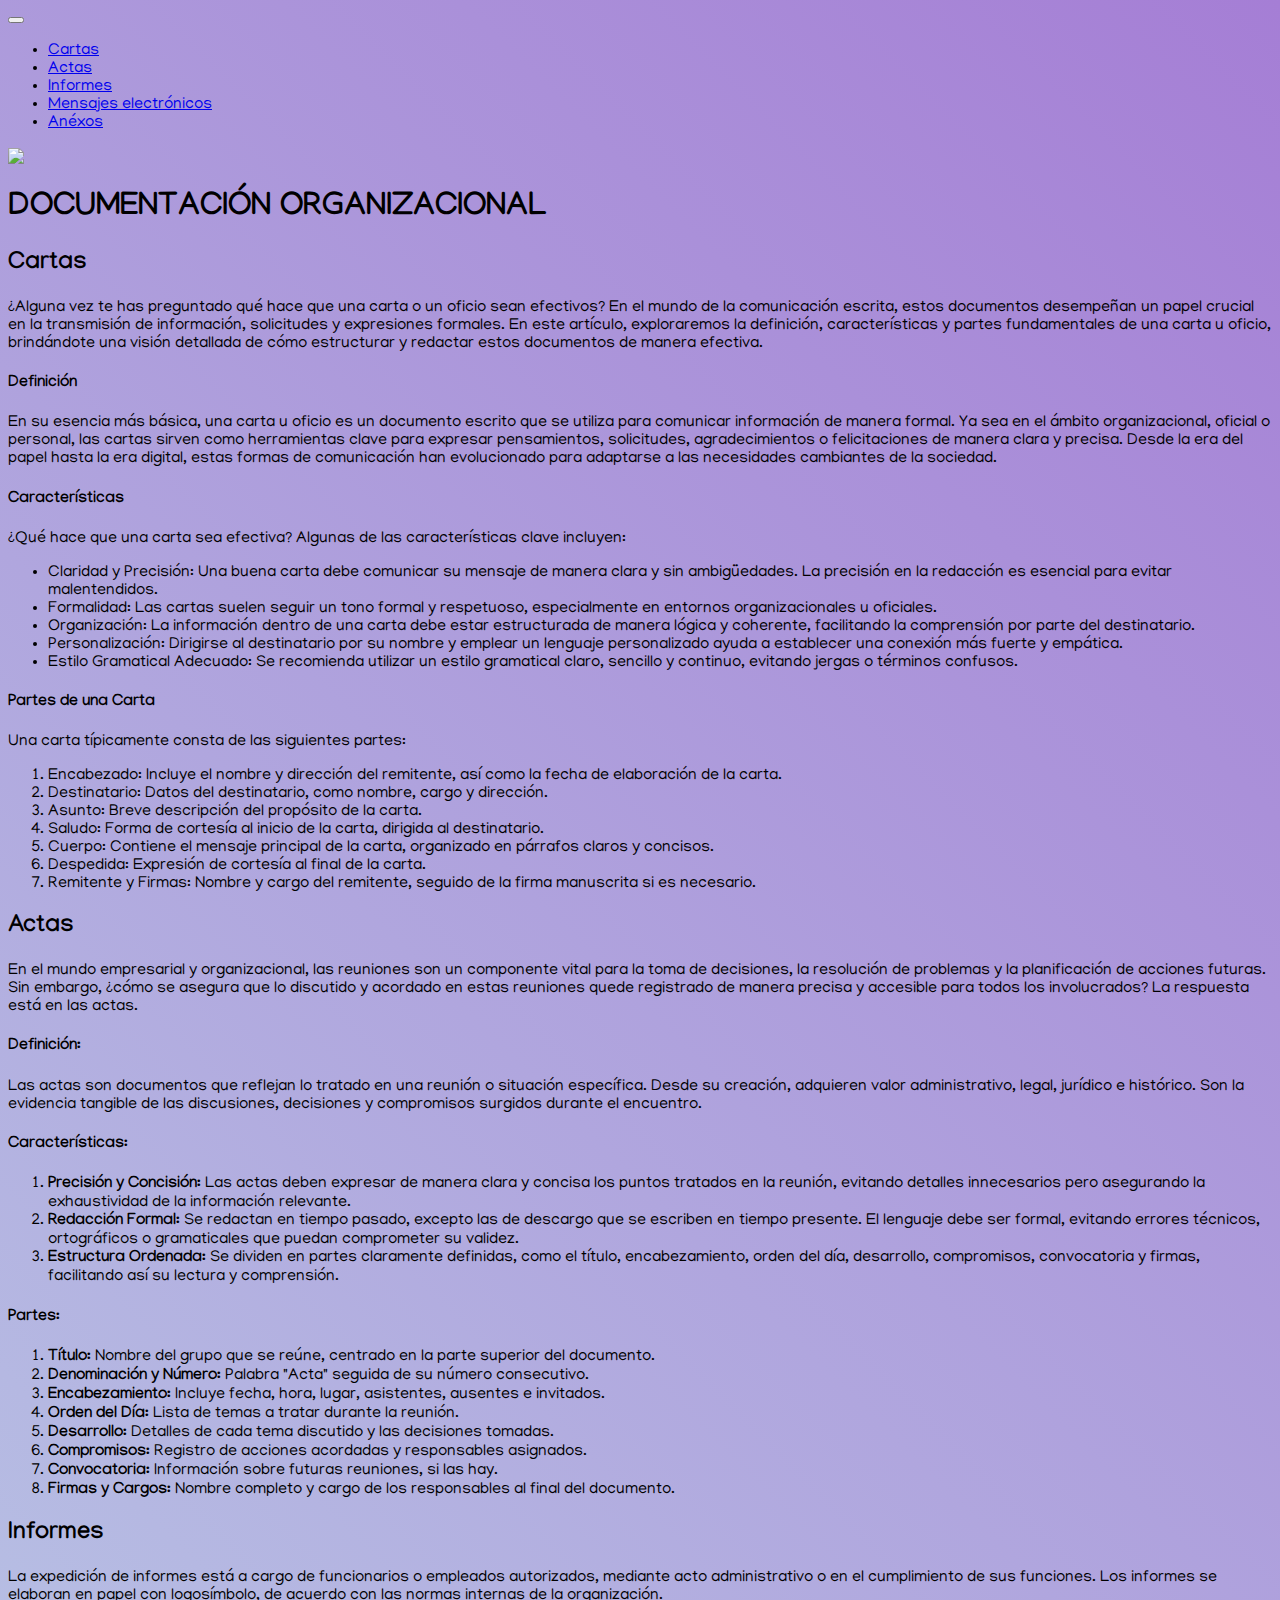
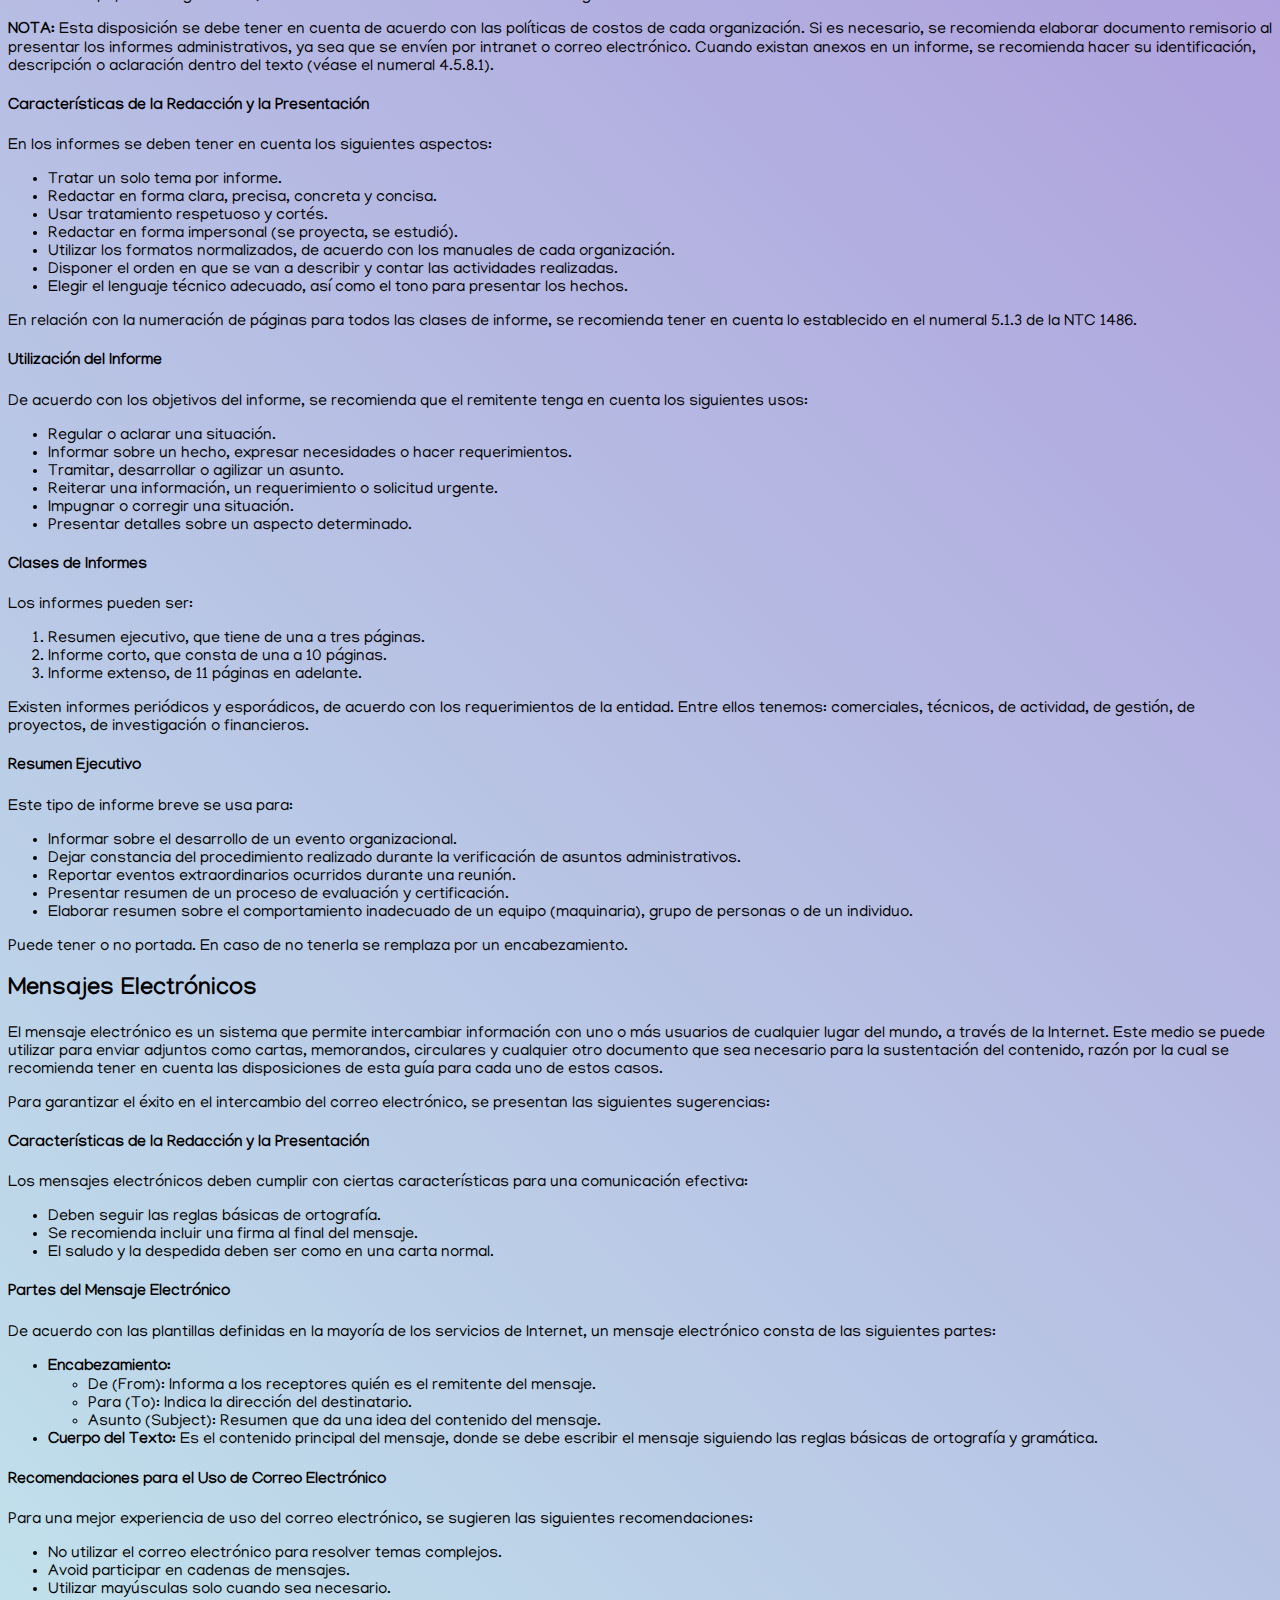
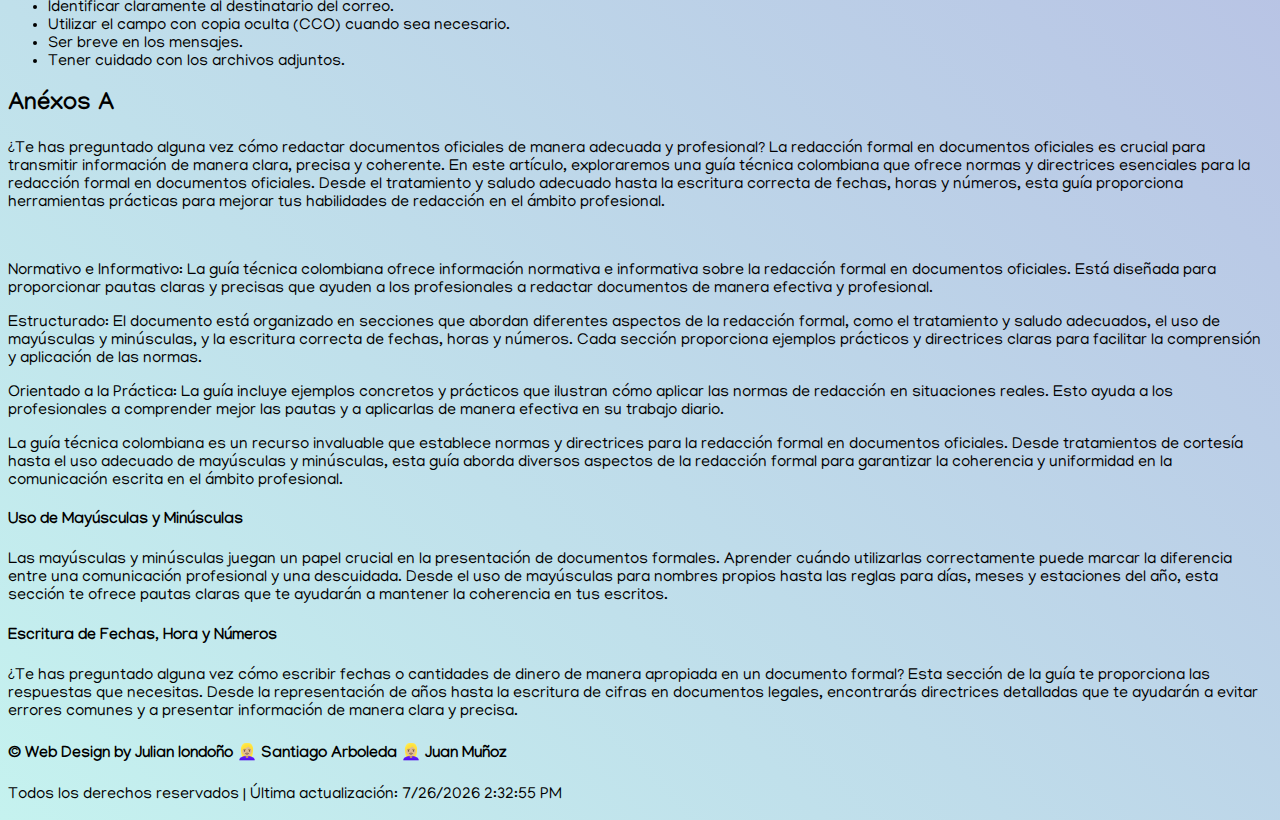
==== principal.html @ 04b2aa1b "first commit" ====
<!DOCTYPE html>
<html lang="es">

  <head>
    <meta charset="UTF-8">
    <meta name="viewport" content="width=device-width, initial-scale=1.0">
    <meta http-equiv="X-UA-Compatible" content="ie=edge">
    <title>Actividad de Aprendizaje – Comunicación</title>
    <!-- Font -->
    <link href="https://fonts.googleapis.com/css?family=Manjari&display=swap"
      rel="stylesheet">
    <!-- CSS -->
    <link rel="stylesheet" href="css/styles.css">
    <!--Bootstrap-->
    <link
      href="https://cdn.jsdelivr.net/npm/bootstrap@5.3.0/dist/css/bootstrap.min.css"
      rel="stylesheet"
      integrity="sha384-9ndCyUaIbzAi2FUVXJi0CjmCapSmO7SnpJef0486qhLnuZ2cdeRhO02iuK6FUUVM"
      crossorigin="anonymous">
    <script
      src="https://cdn.jsdelivr.net/npm/bootstrap@5.3.0/dist/js/bootstrap.bundle.min.js"
      integrity="sha384-geWF76RCwLtnZ8qwWowPQNguL3RmwHVBC9FhGdlKrxdiJJigb/j/68SIy3Te4Bkz"
      crossorigin="anonymous"></script>
  </head>
  <body>
    <nav class="navbar navbar-expand-lg bg-body-tertiary fixed-top">
      <div class="container-fluid">
        <button class="navbar-toggler" type="button" data-bs-toggle="collapse"
          data-bs-target="#navbarNavDropdown" aria-controls="navbarNavDropdown"
          aria-expanded="false" aria-label="Toggle navigation">
          <span class="navbar-toggler-icon"></span>
        </button>
        <div class="collapse navbar-collapse" id="navbarNavDropdown">
          <ul class="navbar-nav">
            <li class="nav-item" data-bs-toggle="collapse"
              data-bs-target="#navbarNavDropdown"
              aria-controls="navbarNavDropdown"
              aria-expanded="false">
              <a class="nav-link" href="#cartas">Cartas</a>
            </li>
            <li class="nav-item" data-bs-toggle="collapse"
              data-bs-target="#navbarNavDropdown"
              aria-controls="navbarNavDropdown"
              aria-expanded="false">
              <a class="nav-link" href="#actas">Actas</a>
            </li>
            <li class="nav-item" data-bs-toggle="collapse"
              data-bs-target="#navbarNavDropdown"
              aria-controls="navbarNavDropdown"
              aria-expanded="false">
              <a class="nav-link" href="#informes">Informes</a>
            </li>
            <li class="nav-item" data-bs-toggle="collapse"
              data-bs-target="#navbarNavDropdown"
              aria-controls="navbarNavDropdown"
              aria-expanded="false">
              <a class="nav-link" href="#mensajes">Mensajes electrónicos</a>
            </li>
            <li class="nav-item" data-bs-toggle="collapse"
              data-bs-target="#navbarNavDropdown"
              aria-controls="navbarNavDropdown"
              aria-expanded="false">
              <a class="nav-link" href="#anexos">Anéxos</a>
            </li>
          </ul>
        </div>
      </div>
    </nav>
    <div class="container">
      <header class="header">
        <div><img src="img/"></div>
      </header>

      <div class="row w-75 mx-auto my-5">

        <main class="content">
          <article class="article text-center bg-white p-5 mb-3 rounded-5">
            <h1>DOCUMENTACIÓN ORGANIZACIONAL</h1>
          </article>

          <article class="article bg-white p-5 mb-3 rounded-5" id="cartas">
            <h2>Cartas</h2>
            <p>¿Alguna vez te has preguntado qué hace que una carta o un oficio
              sean efectivos? En el mundo de la comunicación escrita, estos
              documentos desempeñan un papel crucial en la transmisión de
              información, solicitudes y expresiones formales. En este artículo,
              exploraremos la definición, características y partes fundamentales
              de una carta u oficio, brindándote una visión detallada de cómo
              estructurar y redactar estos documentos de manera efectiva.</p>

            <h4>Definición</h4>
            <p>En su esencia más básica, una carta u oficio es un documento
              escrito que se utiliza para comunicar información de manera
              formal.
              Ya sea en el ámbito organizacional, oficial o personal, las cartas
              sirven como herramientas clave para expresar pensamientos,
              solicitudes, agradecimientos o felicitaciones de manera clara y
              precisa. Desde la era del papel hasta la era digital, estas formas
              de comunicación han evolucionado para adaptarse a las necesidades
              cambiantes de la sociedad.</p>

            <h4>Características</h4>
            <p>¿Qué hace que una carta sea efectiva? Algunas de las
              características clave incluyen:</p>
            <ul>
              <li>Claridad y Precisión: Una buena carta debe comunicar su
                mensaje
                de manera clara y sin ambigüedades. La precisión en la redacción
                es esencial para evitar malentendidos.</li>
              <li>Formalidad: Las cartas suelen seguir un tono formal y
                respetuoso, especialmente en entornos organizacionales u
                oficiales.</li>
              <li>Organización: La información dentro de una carta debe estar
                estructurada de manera lógica y coherente, facilitando la
                comprensión por parte del destinatario.</li>
              <li>Personalización: Dirigirse al destinatario por su nombre y
                emplear un lenguaje personalizado ayuda a establecer una
                conexión
                más fuerte y empática.</li>
              <li>Estilo Gramatical Adecuado: Se recomienda utilizar un estilo
                gramatical claro, sencillo y continuo, evitando jergas o
                términos
                confusos.</li>
            </ul>

            <h4>Partes de una Carta</h4>
            <p>Una carta típicamente consta de las siguientes partes:</p>
            <ol>
              <li>Encabezado: Incluye el nombre y dirección del remitente, así
                como la fecha de elaboración de la carta.</li>
              <li>Destinatario: Datos del destinatario, como nombre, cargo y
                dirección.</li>
              <li>Asunto: Breve descripción del propósito de la carta.</li>
              <li>Saludo: Forma de cortesía al inicio de la carta, dirigida al
                destinatario.</li>
              <li>Cuerpo: Contiene el mensaje principal de la carta, organizado
                en
                párrafos claros y concisos.</li>
              <li>Despedida: Expresión de cortesía al final de la carta.</li>
              <li>Remitente y Firmas: Nombre y cargo del remitente, seguido de
                la
                firma manuscrita si es necesario.</li>
            </ol>
          </article>

          <article class="article bg-white p-5 mb-3 rounded-5" id="actas">
            <h2>Actas</h2>

            <p>En el mundo empresarial y organizacional, las reuniones son un
              componente vital para la toma de decisiones, la resolución de
              problemas y la planificación de acciones futuras. Sin embargo,
              ¿cómo se asegura que lo discutido y acordado en estas reuniones
              quede registrado de manera precisa y accesible para todos los
              involucrados? La respuesta está en las actas.</p>

            <h4>Definición:</h4>

            <p>Las actas son documentos que reflejan lo tratado en una reunión o
              situación específica. Desde su creación, adquieren valor
              administrativo, legal, jurídico e histórico. Son la evidencia
              tangible de las discusiones, decisiones y compromisos surgidos
              durante el encuentro.</p>

            <h4>Características:</h4>

            <ol>
              <li><strong>Precisión y Concisión:</strong> Las actas deben
                expresar de manera clara y concisa los puntos tratados en la
                reunión, evitando detalles innecesarios pero asegurando la
                exhaustividad de la información relevante.</li>
              <li><strong>Redacción Formal:</strong> Se redactan en tiempo
                pasado, excepto las de descargo que se escriben en tiempo
                presente. El lenguaje debe ser formal, evitando errores
                técnicos, ortográficos o gramaticales que puedan comprometer su
                validez.</li>
              <li><strong>Estructura Ordenada:</strong> Se dividen en partes
                claramente definidas, como el título, encabezamiento, orden del
                día, desarrollo, compromisos, convocatoria y firmas, facilitando
                así su lectura y comprensión.</li>
            </ol>

            <h4>Partes:</h4>

            <ol>
              <li><strong>Título:</strong> Nombre del grupo que se reúne,
                centrado en la parte superior del documento.</li>
              <li><strong>Denominación y Número:</strong> Palabra "Acta" seguida
                de su número consecutivo.</li>
              <li><strong>Encabezamiento:</strong> Incluye fecha, hora, lugar,
                asistentes, ausentes e invitados.</li>
              <li><strong>Orden del Día:</strong> Lista de temas a tratar
                durante la reunión.</li>
              <li><strong>Desarrollo:</strong> Detalles de cada tema discutido y
                las decisiones tomadas.</li>
              <li><strong>Compromisos:</strong> Registro de acciones acordadas y
                responsables asignados.</li>
              <li><strong>Convocatoria:</strong> Información sobre futuras
                reuniones, si las hay.</li>
              <li><strong>Firmas y Cargos:</strong> Nombre completo y cargo de
                los responsables al final del documento.</li>
            </ol>

          </article>

          <article class="article bg-white p-5 mb-3 rounded-5" id="informes">
            <h2>Informes</h2>
            <p>La expedición de informes está a cargo de funcionarios o
              empleados autorizados, mediante acto administrativo o en el
              cumplimiento de sus funciones. Los informes se elaboran en papel
              con logosímbolo, de acuerdo con las normas internas de la
              organización.</p>
            <p><strong>NOTA:</strong> Esta disposición se debe tener en cuenta
              de acuerdo con las políticas de costos de cada organización. Si es
              necesario, se recomienda elaborar documento remisorio al presentar
              los informes administrativos, ya sea que se envíen por intranet o
              correo electrónico. Cuando existan anexos en un informe, se
              recomienda hacer su identificación, descripción o aclaración
              dentro del texto (véase el numeral 4.5.8.1).</p>

            <h4>Características de la Redacción y la Presentación</h4>
            <p>En los informes se deben tener en cuenta los siguientes
              aspectos:</p>
            <ul>
              <li>Tratar un solo tema por informe.</li>
              <li>Redactar en forma clara, precisa, concreta y concisa.</li>
              <li>Usar tratamiento respetuoso y cortés.</li>
              <li>Redactar en forma impersonal (se proyecta, se estudió).</li>
              <li>Utilizar los formatos normalizados, de acuerdo con los
                manuales de cada organización.</li>
              <li>Disponer el orden en que se van a describir y contar las
                actividades realizadas.</li>
              <li>Elegir el lenguaje técnico adecuado, así como el tono para
                presentar los hechos.</li>
            </ul>
            <p>En relación con la numeración de páginas para todos las clases de
              informe, se recomienda tener en cuenta lo establecido en el
              numeral 5.1.3 de la NTC 1486.</p>

            <h4>Utilización del Informe</h4>
            <p>De acuerdo con los objetivos del informe, se recomienda que el
              remitente tenga en cuenta los siguientes usos:</p>
            <ul>
              <li>Regular o aclarar una situación.</li>
              <li>Informar sobre un hecho, expresar necesidades o hacer
                requerimientos.</li>
              <li>Tramitar, desarrollar o agilizar un asunto.</li>
              <li>Reiterar una información, un requerimiento o solicitud
                urgente.</li>
              <li>Impugnar o corregir una situación.</li>
              <li>Presentar detalles sobre un aspecto determinado.</li>
            </ul>

            <h4>Clases de Informes</h4>
            <p>Los informes pueden ser:</p>
            <ol>
              <li>Resumen ejecutivo, que tiene de una a tres páginas.</li>
              <li>Informe corto, que consta de una a 10 páginas.</li>
              <li>Informe extenso, de 11 páginas en adelante.</li>
            </ol>
            <p>Existen informes periódicos y esporádicos, de acuerdo con los
              requerimientos de la entidad. Entre ellos tenemos: comerciales,
              técnicos, de actividad, de gestión, de proyectos, de investigación
              o financieros.</p>

            <h4>Resumen Ejecutivo</h4>
            <p>Este tipo de informe breve se usa para:</p>
            <ul>
              <li>Informar sobre el desarrollo de un evento organizacional.</li>
              <li>Dejar constancia del procedimiento realizado durante la
                verificación de asuntos administrativos.</li>
              <li>Reportar eventos extraordinarios ocurridos durante una
                reunión.</li>
              <li>Presentar resumen de un proceso de evaluación y
                certificación.</li>
              <li>Elaborar resumen sobre el comportamiento inadecuado de un
                equipo (maquinaria), grupo de personas o de un individuo.</li>
            </ul>
            <p>Puede tener o no portada. En caso de no tenerla se remplaza por
              un encabezamiento.</p>
            <!-- Se omite el resto del contenido por brevedad -->
          </article>

          <article class="article bg-white p-5 mb-3 rounded-5" id="mensajes">

            <h2>Mensajes Electrónicos</h2>
            <p>El mensaje electrónico es un sistema que permite intercambiar
              información con uno o más usuarios de cualquier lugar del mundo, a
              través de la Internet. Este medio se puede utilizar para enviar
              adjuntos como cartas, memorandos, circulares y cualquier otro
              documento que sea necesario para la sustentación del contenido,
              razón por la cual se recomienda tener en cuenta las disposiciones
              de esta guía para cada uno de estos casos.</p>
            <p>Para garantizar el éxito en el intercambio del correo
              electrónico, se presentan las siguientes sugerencias:</p>

            <h4>Características de la Redacción y la Presentación</h4>
            <p>Los mensajes electrónicos deben cumplir con ciertas
              características para una comunicación efectiva:</p>
            <ul>
              <li>Deben seguir las reglas básicas de ortografía.</li>
              <li>Se recomienda incluir una firma al final del mensaje.</li>
              <li>El saludo y la despedida deben ser como en una carta
                normal.</li>
            </ul>

            <h4>Partes del Mensaje Electrónico</h4>
            <p>De acuerdo con las plantillas definidas en la mayoría de los
              servicios de Internet, un mensaje electrónico consta de las
              siguientes partes:</p>
            <ul>
              <li><strong>Encabezamiento:</strong>
                <ul>
                  <li>De (From): Informa a los receptores quién es el remitente
                    del mensaje.</li>
                  <li>Para (To): Indica la dirección del destinatario.</li>
                  <li>Asunto (Subject): Resumen que da una idea del contenido
                    del mensaje.</li>
                </ul>
              </li>
              <li><strong>Cuerpo del Texto:</strong> Es el contenido principal
                del mensaje, donde se debe escribir el mensaje siguiendo las
                reglas básicas de ortografía y gramática.</li>
            </ul>

            <h4>Recomendaciones para el Uso de Correo Electrónico</h4>
            <p>Para una mejor experiencia de uso del correo electrónico, se
              sugieren las siguientes recomendaciones:</p>
            <ul>
              <li>No utilizar el correo electrónico para resolver temas
                complejos.</li>
              <li>Avoid participar en cadenas de mensajes.</li>
              <li>Utilizar mayúsculas solo cuando sea necesario.</li>
              <li>Identificar claramente al destinatario del correo.</li>
              <li>Utilizar el campo con copia oculta (CCO) cuando sea
                necesario.</li>
              <li>Ser breve en los mensajes.</li>
              <li>Tener cuidado con los archivos adjuntos.</li>
            </ul>

          </article>

          <article class="article bg-white p-5 mb-3 rounded-5" id="anexos">
            <h2>Anéxos A</h2>
            <p>¿Te has preguntado alguna vez cómo redactar documentos oficiales
              de
              manera adecuada y profesional? La redacción formal en documentos
              oficiales es crucial para transmitir información de manera clara,
              precisa y coherente. En este artículo, exploraremos una guía
              técnica
              colombiana que ofrece normas y directrices esenciales para la
              redacción formal en documentos oficiales. Desde el tratamiento y
              saludo adecuado hasta la escritura correcta de fechas, horas y
              números, esta guía proporciona herramientas prácticas para mejorar
              tus habilidades de redacción en el ámbito profesional.</p>
            <div><img src="img/" alt> </div>
            <p>Normativo e Informativo: La guía técnica colombiana ofrece
              información normativa e informativa sobre la redacción formal en
              documentos oficiales. Está diseñada para proporcionar pautas
              claras
              y precisas que ayuden a los profesionales a redactar documentos de
              manera efectiva y profesional.</p>

            <p>Estructurado: El documento está organizado en secciones que
              abordan
              diferentes aspectos de la redacción formal, como el tratamiento y
              saludo adecuados, el uso de mayúsculas y minúsculas, y la
              escritura
              correcta de fechas, horas y números. Cada sección proporciona
              ejemplos prácticos y directrices claras para facilitar la
              comprensión y aplicación de las normas.</p>

            <p>Orientado a la Práctica: La guía incluye ejemplos concretos y
              prácticos que ilustran cómo aplicar las normas de redacción en
              situaciones reales. Esto ayuda a los profesionales a comprender
              mejor las pautas y a aplicarlas de manera efectiva en su trabajo
              diario.</p>

            <p>La guía técnica colombiana es un recurso invaluable que establece
              normas y directrices para la redacción formal en documentos
              oficiales. Desde tratamientos de cortesía hasta el uso adecuado de
              mayúsculas y minúsculas, esta guía aborda diversos aspectos de la
              redacción formal para garantizar la coherencia y uniformidad en la
              comunicación escrita en el ámbito profesional.</p>
            <h4>Uso de Mayúsculas y Minúsculas</h4>
            <p>Las mayúsculas y minúsculas juegan un papel crucial en la
              presentación de documentos formales. Aprender cuándo utilizarlas
              correctamente puede marcar la diferencia entre una comunicación
              profesional y una descuidada. Desde el uso de mayúsculas para
              nombres propios hasta las reglas para días, meses y estaciones del
              año, esta sección te ofrece pautas claras que te ayudarán a
              mantener
              la coherencia en tus escritos.</p>
            <h4>Escritura de Fechas, Hora y Números</h4>
            <p>¿Te has preguntado alguna vez cómo escribir fechas o cantidades
              de
              dinero de manera apropiada en un documento formal? Esta sección de
              la guía te proporciona las respuestas que necesitas. Desde la
              representación de años hasta la escritura de cifras en documentos
              legales, encontrarás directrices detalladas que te ayudarán a
              evitar
              errores comunes y a presentar información de manera clara y
              precisa.</p>
          </article>

        </main>

        <div>
          <footer class="footer text-center p-4 my-4">
            <h4>© Web Design by Julian londoño 👱🏼‍♀️ Santiago Arboleda 👱🏼‍♀️ Juan Muñoz  </h4>
            <p id="current-date-time">Todos los derechos reservados | Última actualización: 2024</p>          </footer>

        </div>
      </div>
    </body>
    <script src="js/script.js"></script>
  </html>
---- css/styles.css ----
body {      
    background-color: #b1e2b1;
    background-image: linear-gradient(45deg, #c5f2ef 0%, rgb(165, 126, 213) 100%);    
    font-family: 'Manjari', sans-serif;
}

/* Estilo para la sombra */
.article:hover {
    box-shadow: 0 0 20px rgba(0, 0, 0, 0.5); /* Ajusta el color y la intensidad de la sombra según tu preferencia */
  }
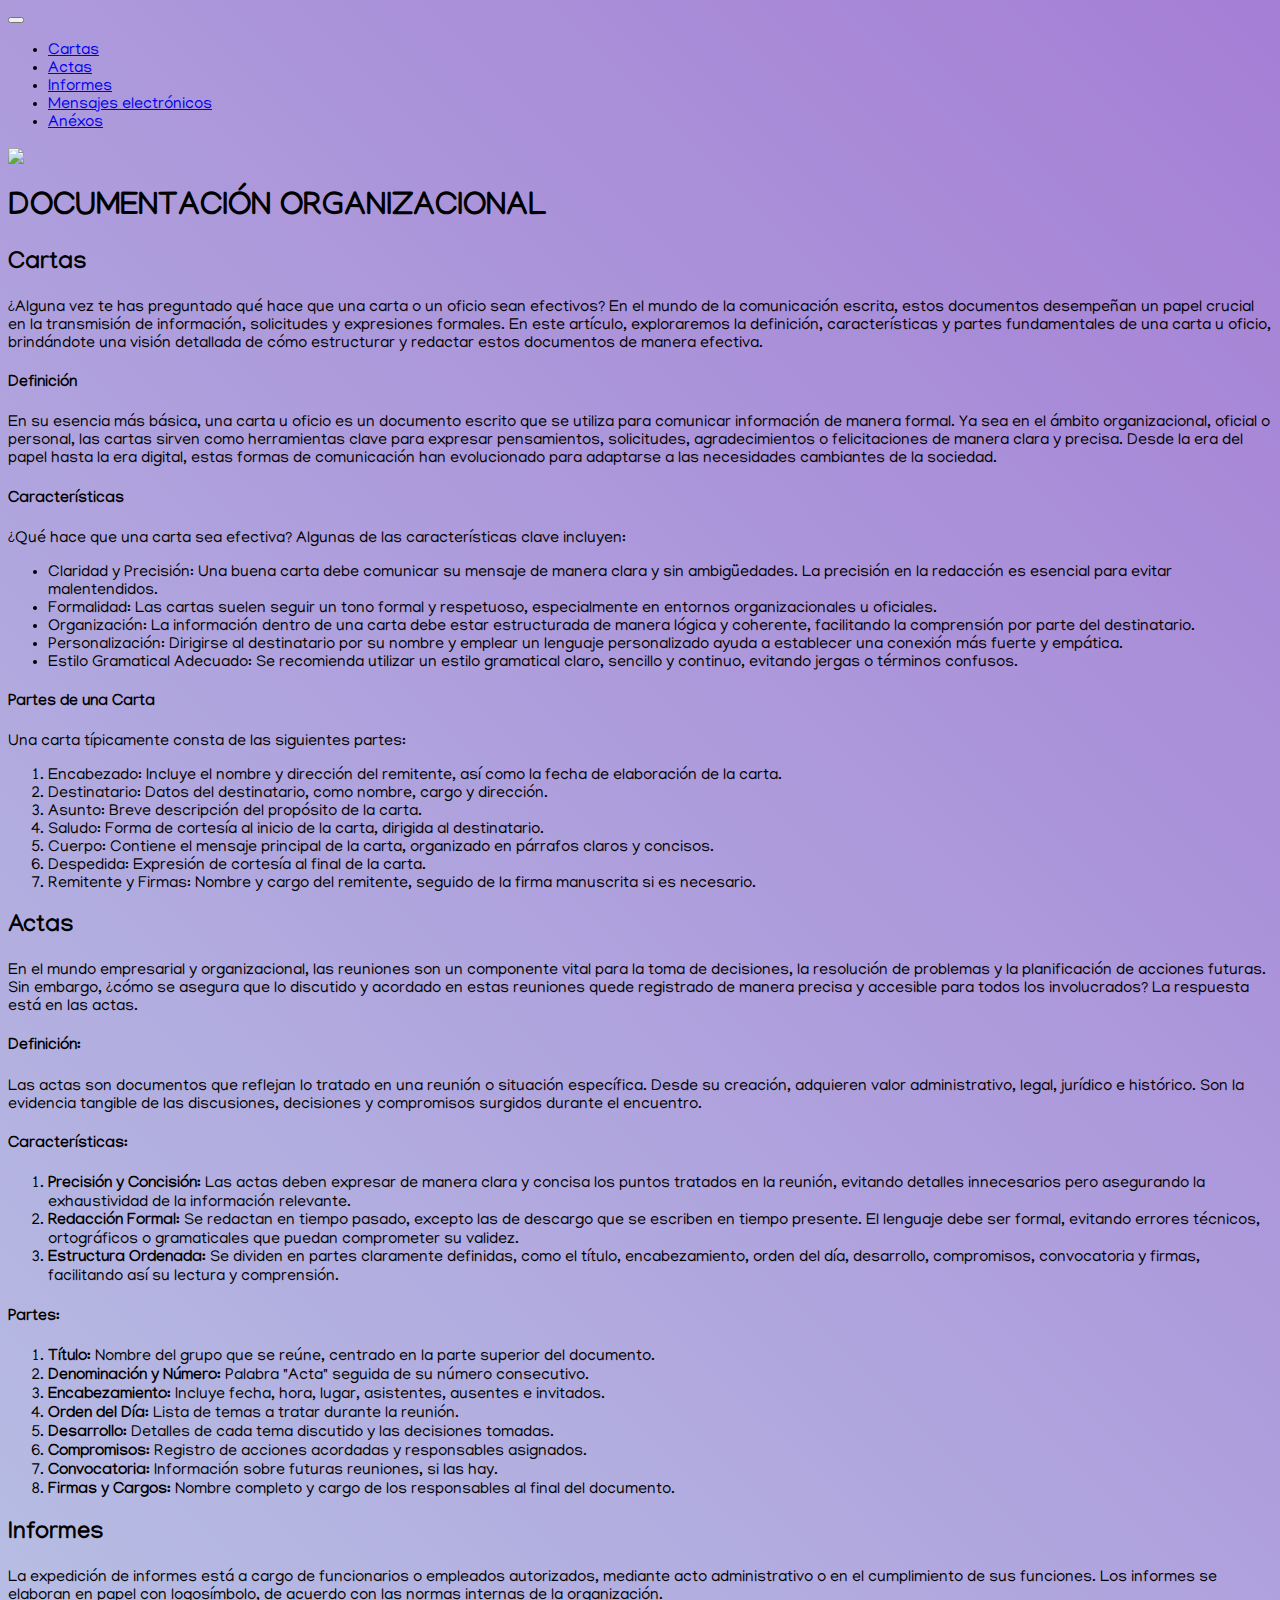
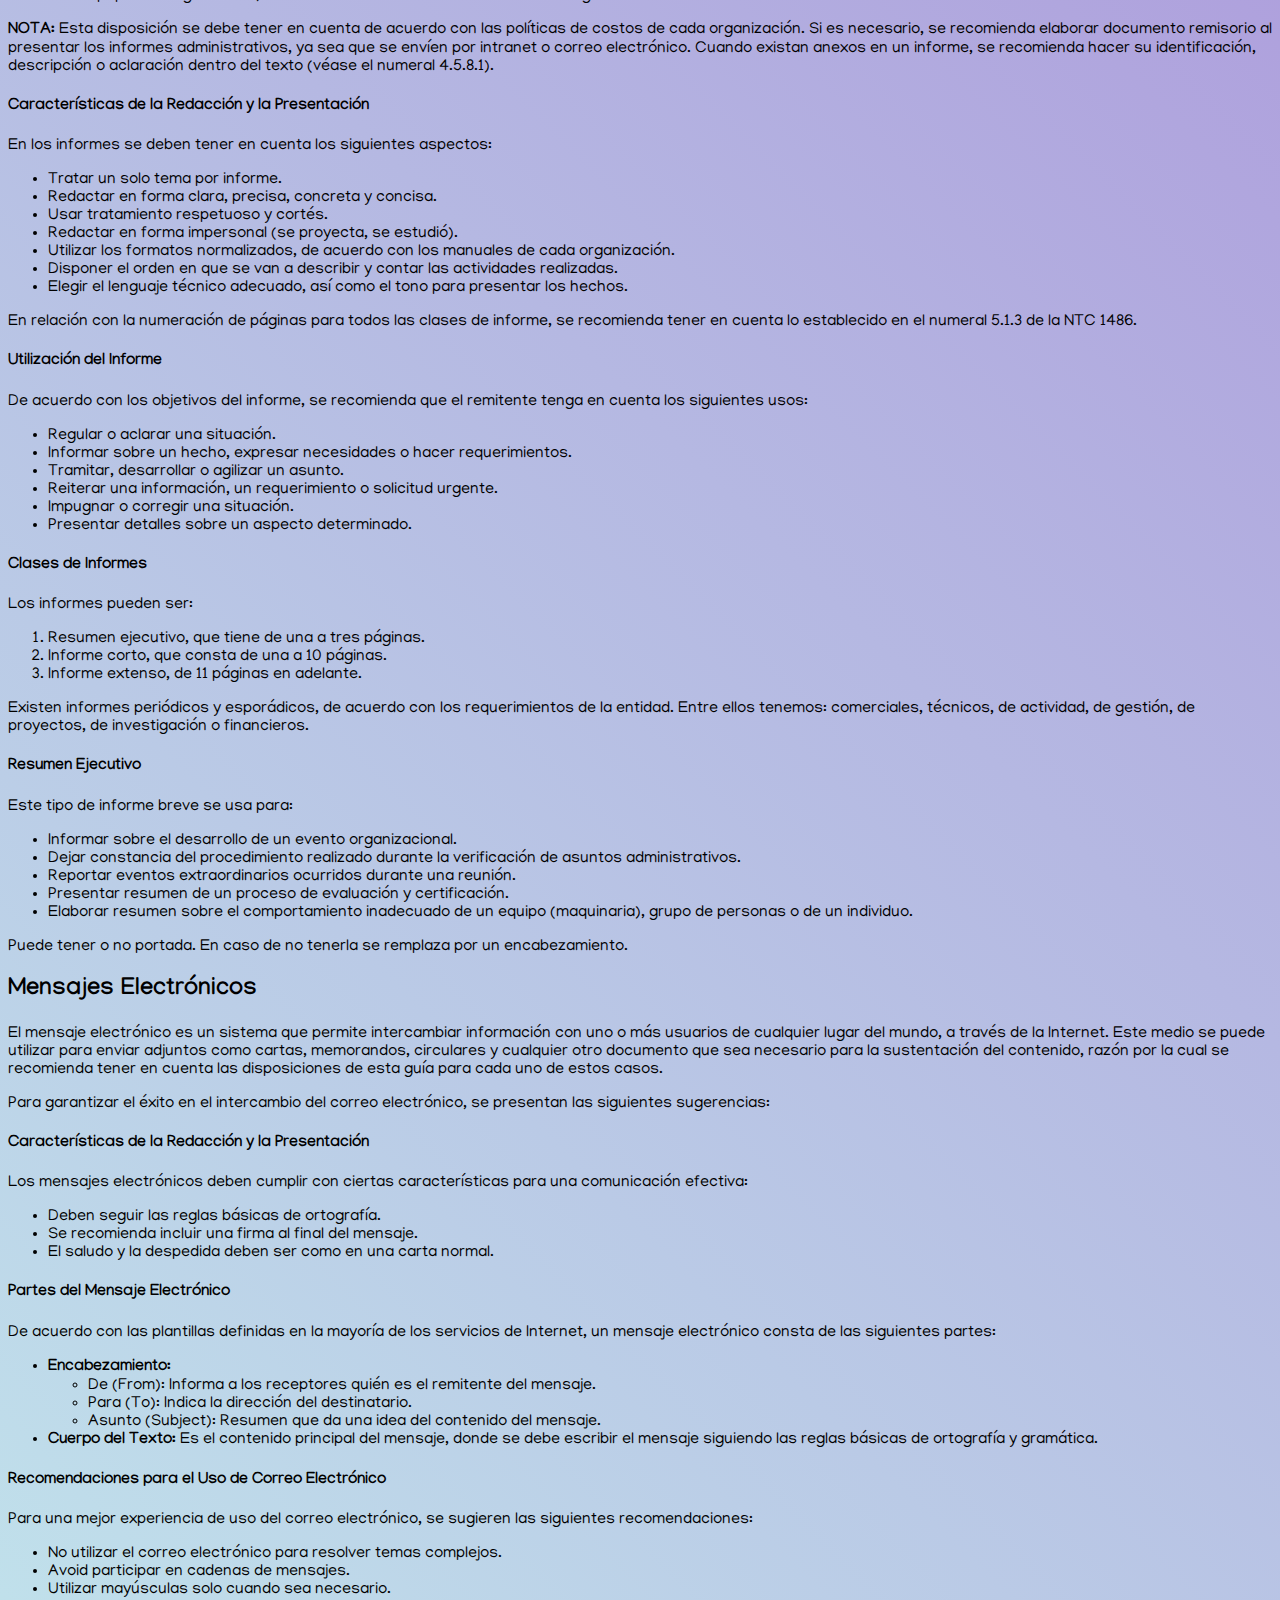
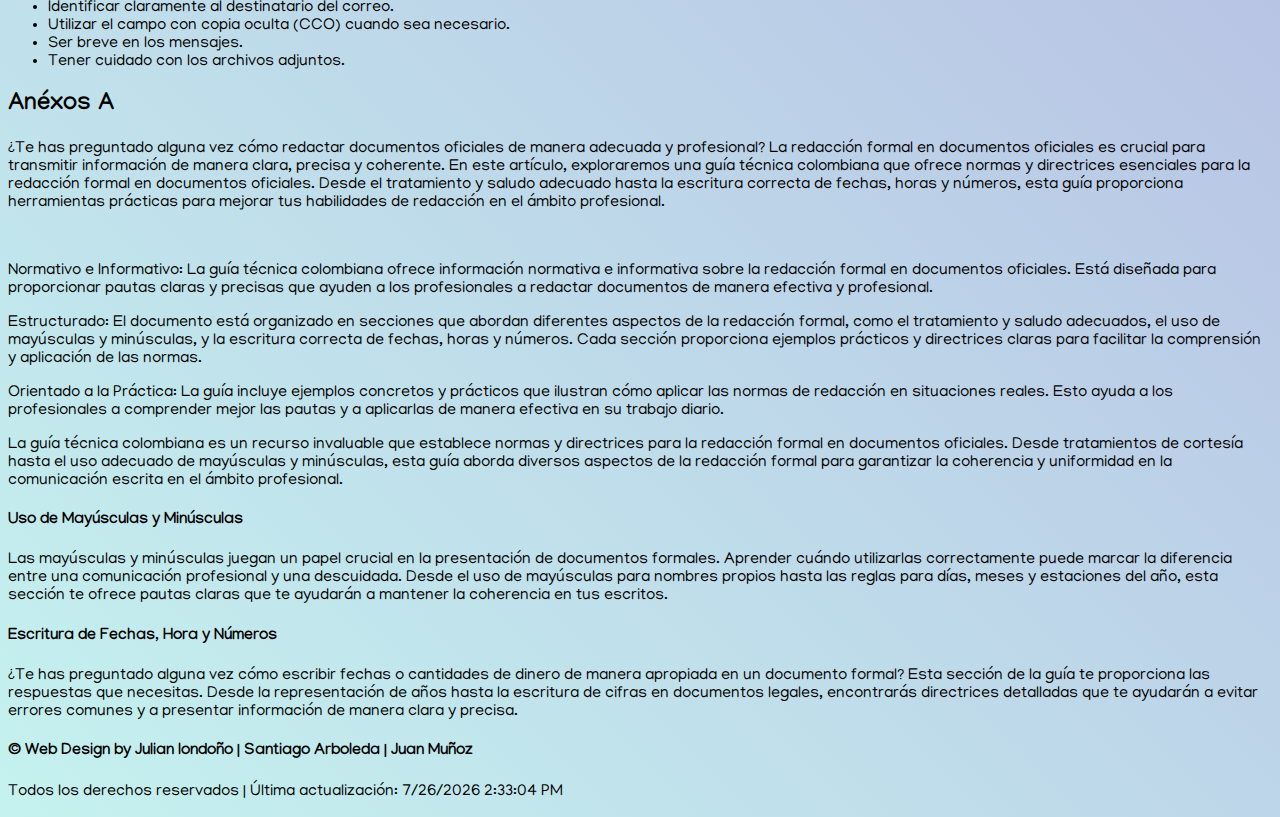
==== commit ba48d8bd: "Se finaliza el taller" ====
--- a/principal.html
+++ b/principal.html
@@ -406,8 +406,9 @@
 
         <div>
           <footer class="footer text-center p-4 my-4">
-            <h4>© Web Design by Julian londoño 👱🏼‍♀️ Santiago Arboleda 👱🏼‍♀️ Juan Muñoz  </h4>
-            <p id="current-date-time">Todos los derechos reservados | Última actualización: 2024</p>          </footer>
+            <h4>© Web Design by Julian londoño | Santiago Arboleda | Juan Muñoz  </h4>
+            <p id="current-date-time">Todos los derechos reservados | Última actualización: 2024</p>         
+          </footer>
 
         </div>
       </div>
